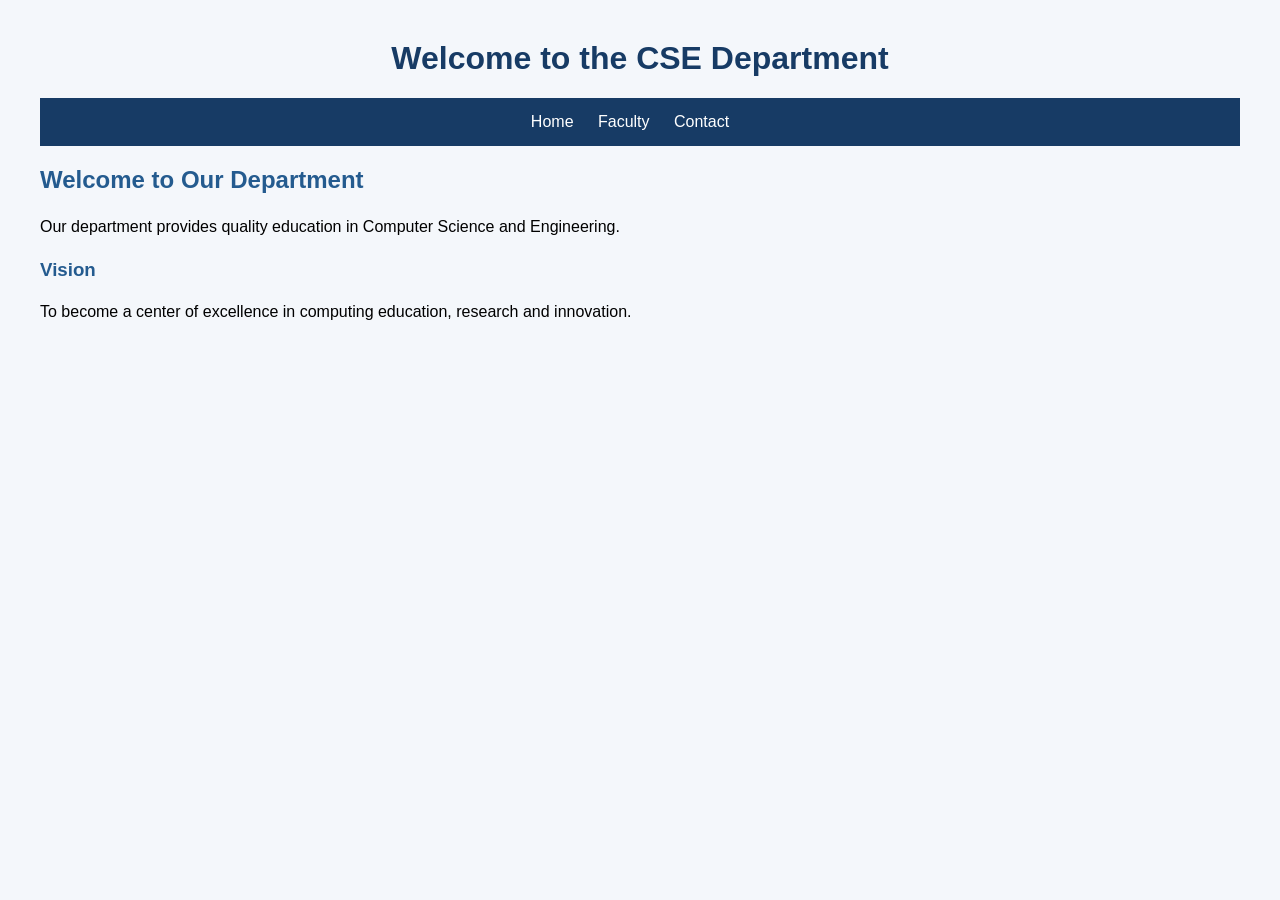
==== index.html @ 6c969657 "Create college department website" ====
<!DOCTYPE html>
<html>
<head>
    <title>CSE Department</title>
    <link rel="stylesheet" href="style.css">
</head>
<body>
    <h1>Welcome to the CSE Department</h1>

    <nav>
        <a href="index.html">Home</a>
        <a href="faculty.html">Faculty</a>
        <a href="contact.html">Contact</a>
    </nav>

    <h2>Welcome to Our Department</h2>
    <p>Our department provides quality education in Computer Science and Engineering.</p>

    <h3>Vision</h3>
    <p>To become a center of excellence in computing education, research and innovation.</p>
</body>
</html>
---- style.css ----
body {
    font-family: Arial, sans-serif;
    margin: 40px;
    background-color: #f4f7fb;
}

h1 {
    text-align: center;
    color: #173b65;
}

h2, h3 {
    color: #245b8f;
}

nav {
    text-align: center;
    margin: 20px 0;
    padding: 15px;
    background-color: #173b65;
}

nav a {
    color: white;
    text-decoration: none;
    margin-right: 20px;
}

table {
    border-collapse: collapse;
    width: 100%;
    background-color: white;
}

th, td {
    padding: 12px;
    text-align: left;
}

th {
    background-color: #173b65;
    color: white;
}

p {
    line-height: 1.6;
}
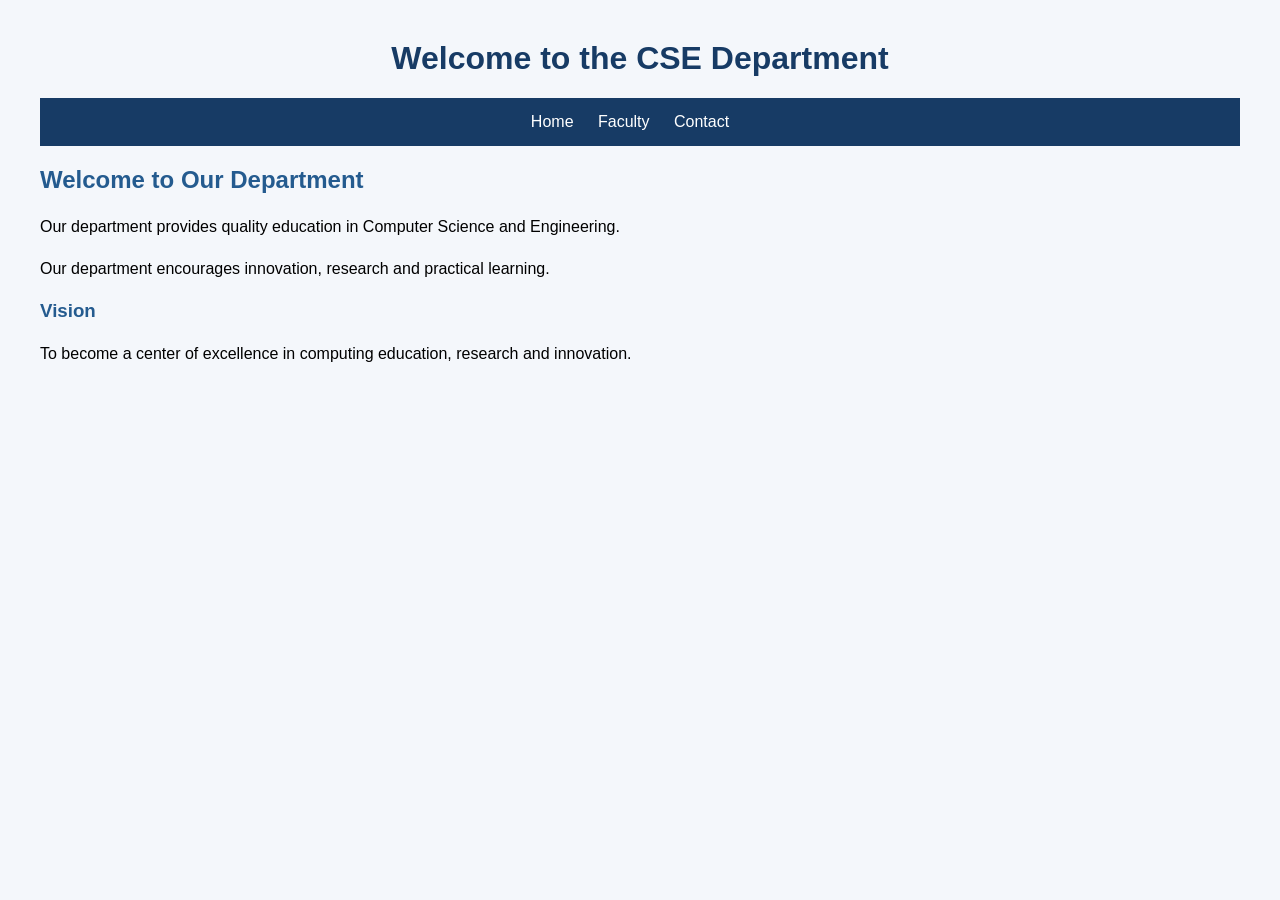
==== commit f37e1b37: "Add department home page Content" ====
--- a/index.html
+++ b/index.html
@@ -16,7 +16,7 @@
 
     <h2>Welcome to Our Department</h2>
     <p>Our department provides quality education in Computer Science and Engineering.</p>
-
+    <p>Our department encourages innovation, research and practical learning. </p>
     <h3>Vision</h3>
     <p>To become a center of excellence in computing education, research and innovation.</p>
 </body>
